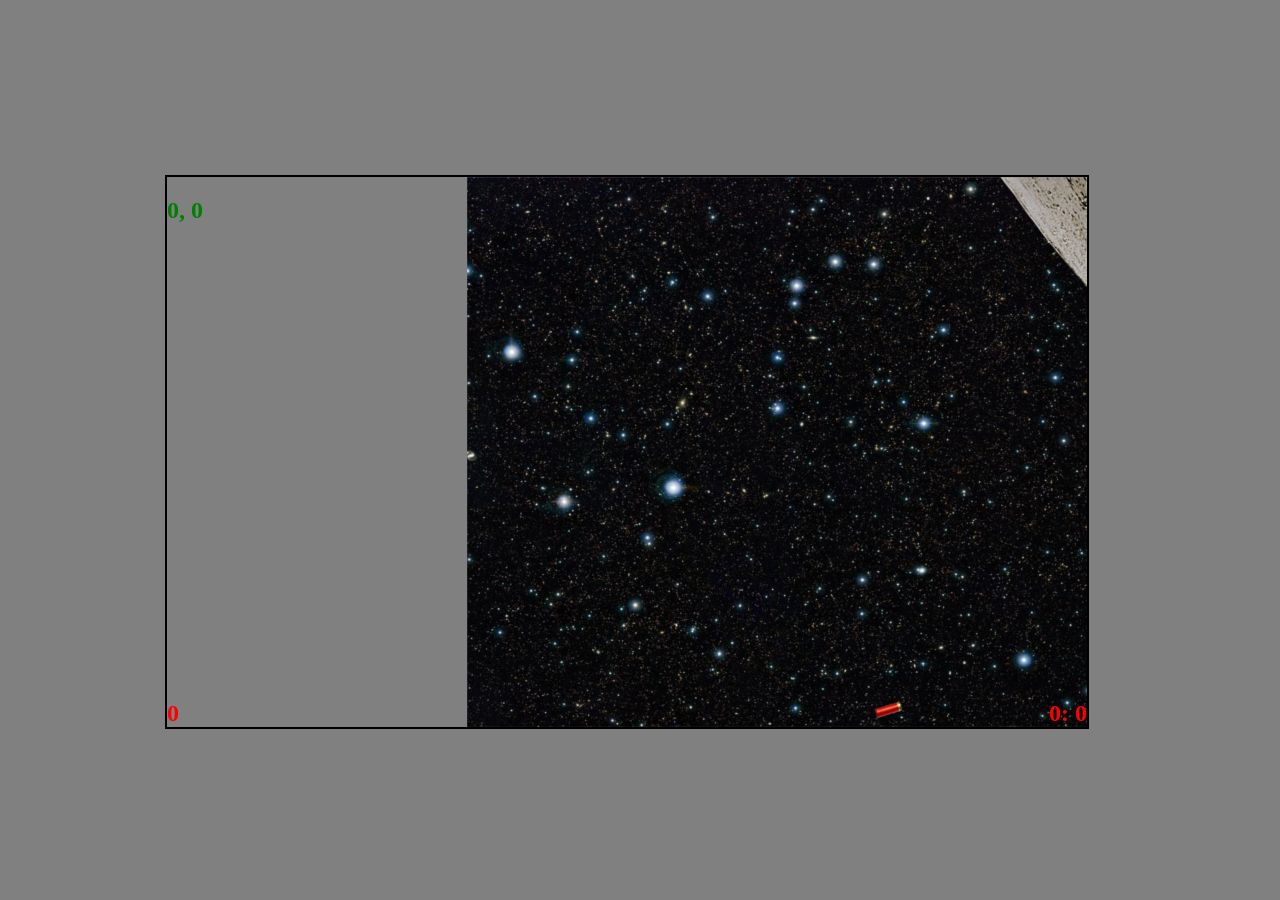
==== Projekt Webdesign/_Programming/Ingame/index.html @ e71eceff "" ====
<!DOCTYPE HTML PUBLIC "-//W3C//DTD HTML 4.01 Transitional//EN"
"http://www.w3.org/TR/html4/loose.dtd">
<html xmlns="http://www.w3.org/1999/xhtml">
    <head>
    	<link rel="stylesheet" type="text/css" href="css/layout.css">
    	<script src="javascript/jquery.js" type="text/javascript"></script>
		<script src="javascript/engine.js" type="text/javascript"></script>
        <meta http-equiv="Content-Type" content="text/html; charset=utf-8" />
        <title>Moorhuhn</title>
    </head>
    <body>
    	<div id="window">
    		<h2 id="status">0, 0</h2>
    		<h2 id="score">0</h2>
    		<h2 id="time">0: 0</h2>
    		<div class="chickenleft" id="l1"></div>
    		<div class="chickenleft" id="l2"></div>
			<div class="chickenleft" id="l3"></div>
			<div class="chickenleft" id="l4"></div>
    		<div class="chickenright" id="r1"></div>
    		<div class="chickenright" id="r2"></div>
			<div class="chickenright" id="r3"></div>
			<div class="chickenright" id="r4"></div>
			
			<div class="ammunition" id="munni_1"></div>
    		<div id="crosshair"></div>
    	</div>
    </body>
</html>
---- Projekt Webdesign/_Programming/Ingame/css/layout.css ----
body {
	background-color: grey;
}

#window {
	background-image: url(../images/backgroundSpace.png);
	background-repeat: no-repeat;
	background-position: fixed;
	background-position-x: 300px;
	border: 2px solid;
	width: 920px;
	height: 550px;
	position: absolute;
	left: 50%;
	top: 50%;
	margin: -275px 0 0 -475px;
	overflow: hidden;
}

#status {
	color: green;
}

#score {
	left: 0px;
	bottom: -20px;
	color: red;
	position: absolute;
}

#time {
	right: 0px;
	bottom: -20px;
	color: red;
	position: absolute
}

.chickenright {
	background-image: url(../images/moorRightGif.gif);
	background-repeat: no-repeat;
	width: 160px;
	height: 119px;
	position: absolute;
	left: 1000px;
	top: 0px;
}

.chickenleft {
	background-image: url(../images/moorLeftGif.gif);
	background-repeat: no-repeat;
	width: 160px;
	height: 119px;
	position: absolute;
	left: -150px;
	top: 0px;
}

.ammunition {
	background-image: url(../images/ammunition.png);
	background-repeat: no-repeat;
	width: 50px;
	height: 35px;
	position: absolute;
	right: 175px;
	bottom: 0px;
}

#crosshair {
	background-image: url(../images/crosshairsmall.png);
	background-repeat: no-repeat;
	width: 90px;
	height: 90px;
	position: absolute;
	left: 0px;
	top: 0px;
}
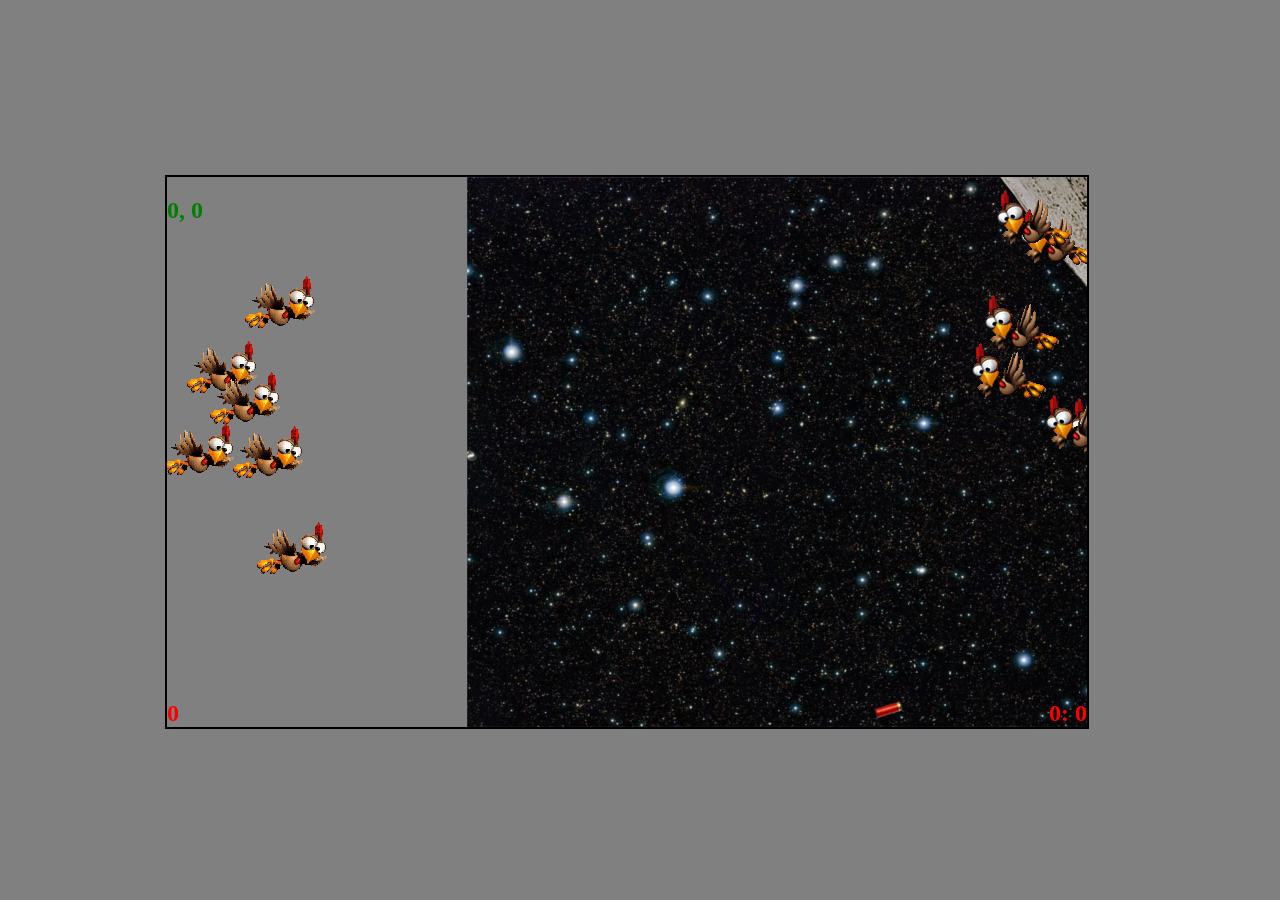
==== commit 876a81b3: "- shoot_em_up - drawchicken_left - drawchicken_right - audio_shoot" ====
--- a/Projekt Webdesign/_Programming/Ingame/index.html
+++ b/Projekt Webdesign/_Programming/Ingame/index.html
@@ -17,10 +17,15 @@
     		<div class="chickenleft" id="l2"></div>
 			<div class="chickenleft" id="l3"></div>
 			<div class="chickenleft" id="l4"></div>
+			<div class="chickenleft" id="l5"></div>
+			<div class="chickenleft" id="l6"></div>
+			
     		<div class="chickenright" id="r1"></div>
     		<div class="chickenright" id="r2"></div>
 			<div class="chickenright" id="r3"></div>
 			<div class="chickenright" id="r4"></div>
+			<div class="chickenright" id="r5"></div>
+			<div class="chickenright" id="r6"></div>
 			
 			<div class="ammunition" id="munni_1"></div>
     		<div id="crosshair"></div>
--- a/Projekt Webdesign/_Programming/Ingame/css/layout.css
+++ b/Projekt Webdesign/_Programming/Ingame/css/layout.css
@@ -51,7 +51,7 @@
 	width: 160px;
 	height: 119px;
 	position: absolute;
-	left: -150px;
+	left: -100px;
 	top: 0px;
 }
 
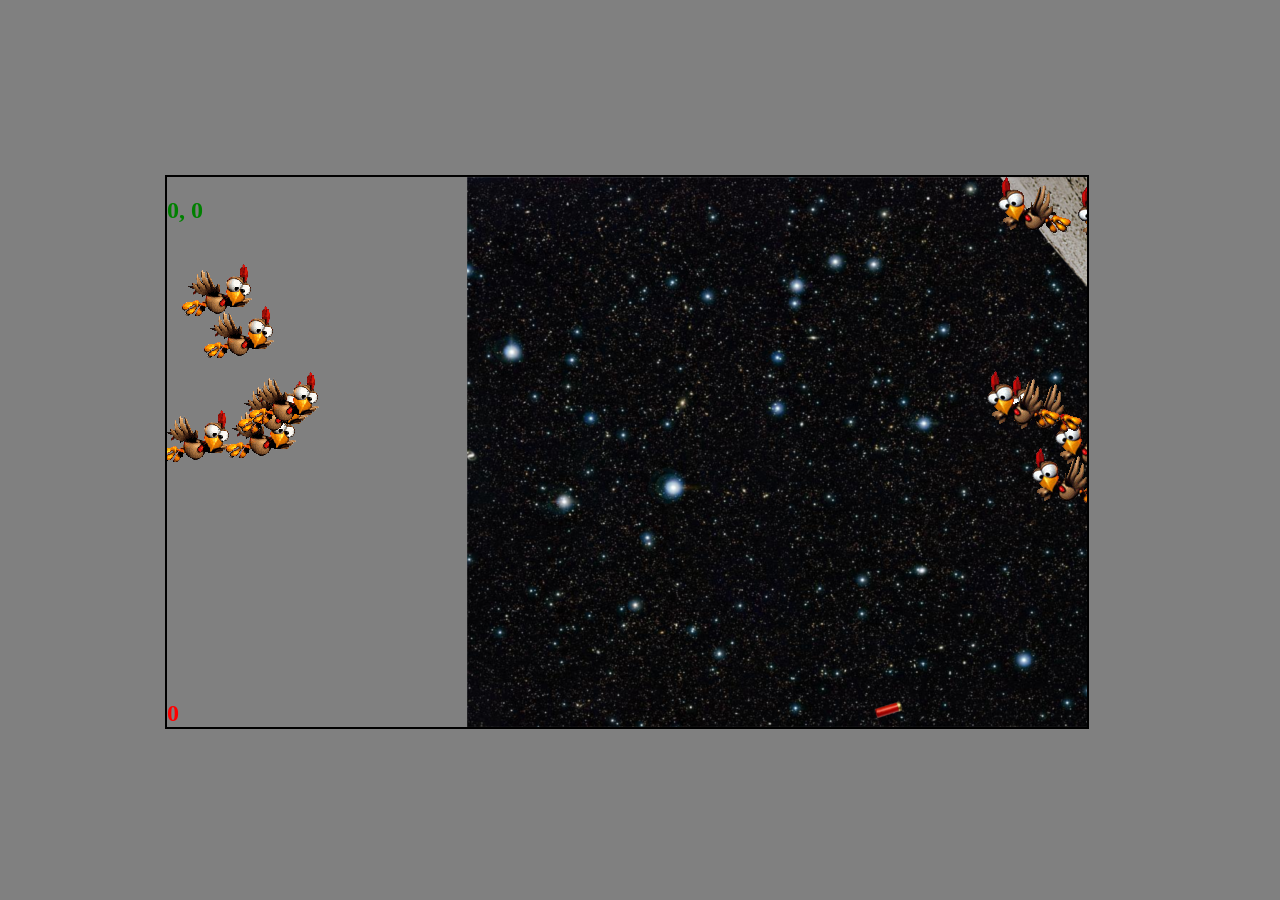
==== commit a6f22604: "Hinzugefügt: JQuery UI Effects Engine Sounds, Score und Munition implementiert Größe der Moorhühner " ====
--- a/Projekt Webdesign/_Programming/Ingame/index.html
+++ b/Projekt Webdesign/_Programming/Ingame/index.html
@@ -5,6 +5,8 @@
     	<link rel="stylesheet" type="text/css" href="css/layout.css">
     	<script src="javascript/jquery.js" type="text/javascript"></script>
 		<script src="javascript/engine.js" type="text/javascript"></script>
+		<script src="javascript/jquery-ui-1.8.21.custom.min.js" type="text/javascript"></script>
+		<!--<script src="http://ajax.googleapis.com/ajax/libs/jqueryui/1.8/jquery-ui.min.js"></script>-->
         <meta http-equiv="Content-Type" content="text/html; charset=utf-8" />
         <title>Moorhuhn</title>
     </head>
@@ -12,7 +14,7 @@
     	<div id="window">
     		<h2 id="status">0, 0</h2>
     		<h2 id="score">0</h2>
-    		<h2 id="time">0: 0</h2>
+    		<h2 id="time"></h2>
     		<div class="chickenleft" id="l1"></div>
     		<div class="chickenleft" id="l2"></div>
 			<div class="chickenleft" id="l3"></div>
--- a/Projekt Webdesign/_Programming/Ingame/css/layout.css
+++ b/Projekt Webdesign/_Programming/Ingame/css/layout.css
@@ -38,8 +38,8 @@
 .chickenright {
 	background-image: url(../images/moorRightGif.gif);
 	background-repeat: no-repeat;
-	width: 160px;
-	height: 119px;
+	width: 75px;
+	height: 56px;
 	position: absolute;
 	left: 1000px;
 	top: 0px;
@@ -48,8 +48,8 @@
 .chickenleft {
 	background-image: url(../images/moorLeftGif.gif);
 	background-repeat: no-repeat;
-	width: 160px;
-	height: 119px;
+	width: 75px;
+	height: 56px;
 	position: absolute;
 	left: -100px;
 	top: 0px;
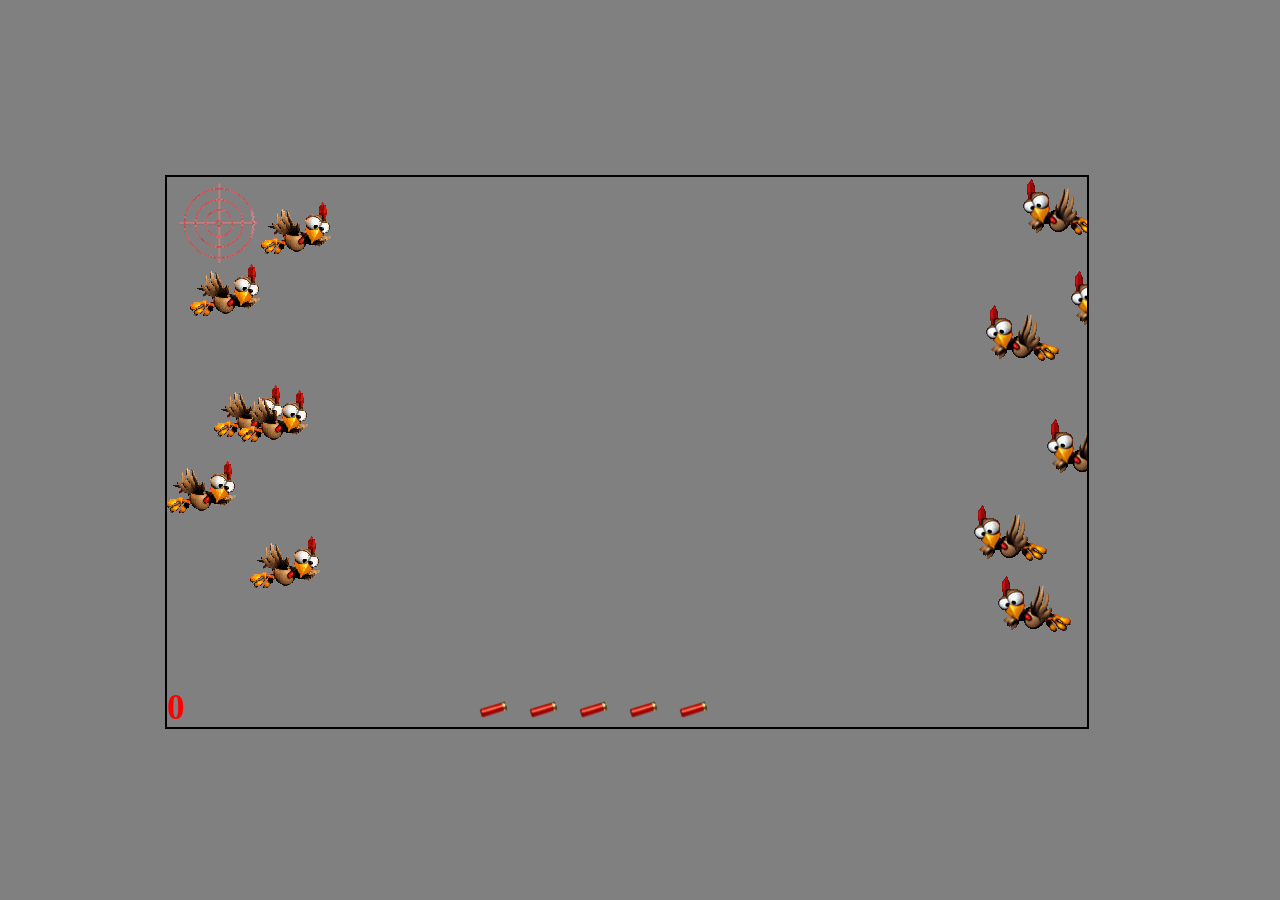
==== commit d0c8703d: "Hinzugefügt: Aiming Reload" ====
--- a/Projekt Webdesign/_Programming/Ingame/index.html
+++ b/Projekt Webdesign/_Programming/Ingame/index.html
@@ -11,8 +11,7 @@
         <title>Moorhuhn</title>
     </head>
     <body>
-    	<div id="window">
-    		<h2 id="status">0, 0</h2>
+    	<div id="window" style="cursor:crosshair;">
     		<h2 id="score">0</h2>
     		<h2 id="time"></h2>
     		<div class="chickenleft" id="l1"></div>
@@ -29,7 +28,11 @@
 			<div class="chickenright" id="r5"></div>
 			<div class="chickenright" id="r6"></div>
 			
-			<div class="ammunition" id="munni_1"></div>
+			<div class="ammunition" id="m1"></div>
+			<div class="ammunition" id="m2"></div>
+			<div class="ammunition" id="m3"></div>
+			<div class="ammunition" id="m4"></div>
+			<div class="ammunition" id="m5"></div>
     		<div id="crosshair"></div>
     	</div>
     </body>
--- a/Projekt Webdesign/_Programming/Ingame/css/layout.css
+++ b/Projekt Webdesign/_Programming/Ingame/css/layout.css
@@ -3,7 +3,7 @@
 }
 
 #window {
-	background-image: url(../images/backgroundSpace.png);
+	background-image: url(../images/background.png);
 	background-repeat: no-repeat;
 	background-position: fixed;
 	background-position-x: 300px;
@@ -23,14 +23,16 @@
 
 #score {
 	left: 0px;
-	bottom: -20px;
+	bottom: -30px;
+	font-size: 35px;
 	color: red;
 	position: absolute;
 }
 
 #time {
 	right: 0px;
-	bottom: -20px;
+	bottom: -30px;
+	font-size: 35px;
 	color: red;
 	position: absolute
 }
@@ -43,6 +45,7 @@
 	position: absolute;
 	left: 1000px;
 	top: 0px;
+	z-index: 50;
 }
 
 .chickenleft {
@@ -53,6 +56,7 @@
 	position: absolute;
 	left: -100px;
 	top: 0px;
+	z-index: 50;
 }
 
 .ammunition {
@@ -61,16 +65,17 @@
 	width: 50px;
 	height: 35px;
 	position: absolute;
-	right: 175px;
+	left: 300px;
 	bottom: 0px;
 }
 
 #crosshair {
-	background-image: url(../images/crosshairsmall.png);
+	background-image: url(../images/crosshairSmall.png);
 	background-repeat: no-repeat;
 	width: 90px;
 	height: 90px;
 	position: absolute;
 	left: 0px;
 	top: 0px;
+	
 }
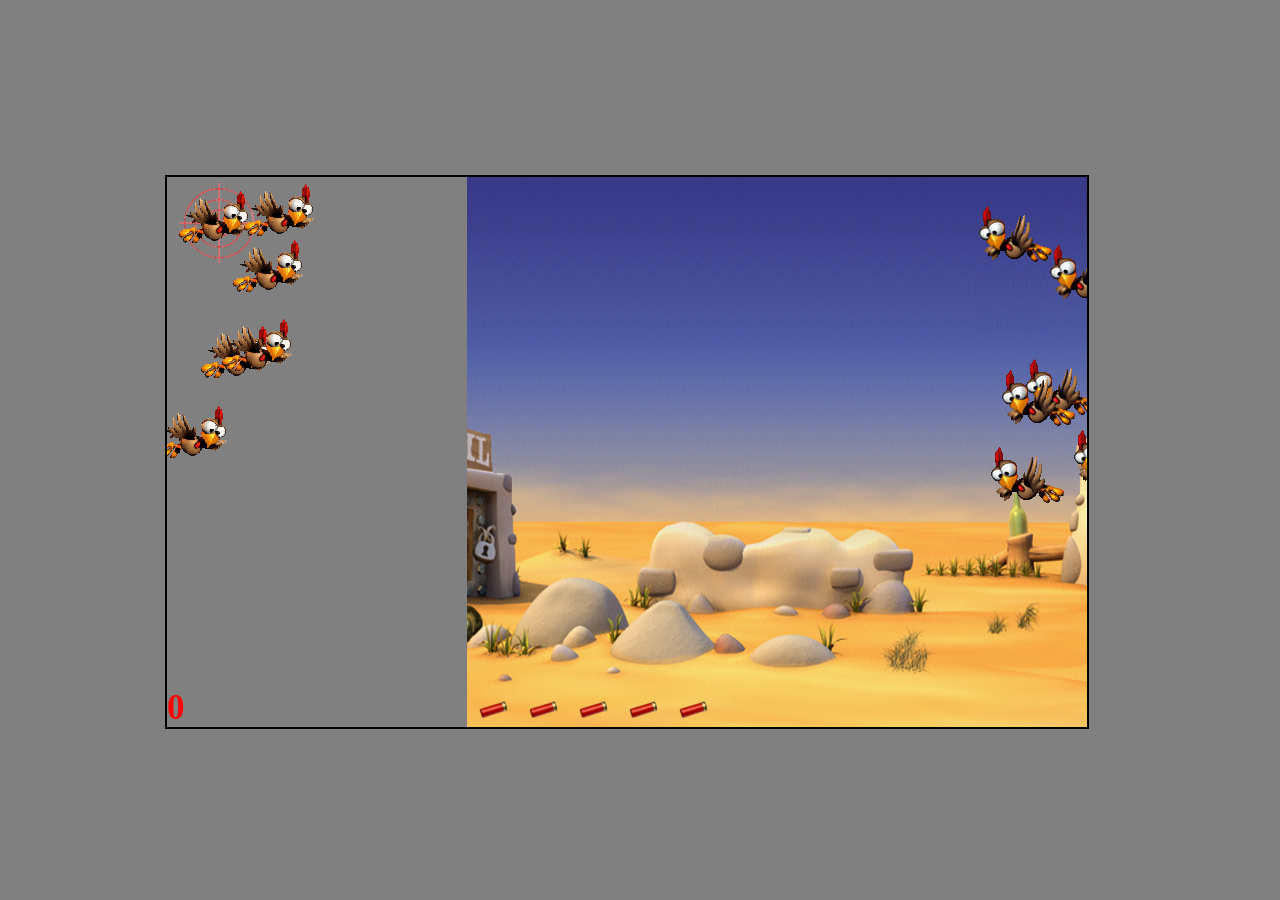
==== commit 5a95cfc7: "Hinzugefügt: Aiming Crosshair" ====
--- a/Projekt Webdesign/_Programming/Ingame/index.html
+++ b/Projekt Webdesign/_Programming/Ingame/index.html
@@ -11,7 +11,7 @@
         <title>Moorhuhn</title>
     </head>
     <body>
-    	<div id="window" style="cursor:crosshair;">
+    	<div id="window" style="cursor: url(images/crosshairSmall_3.png), pointer;">
     		<h2 id="score">0</h2>
     		<h2 id="time"></h2>
     		<div class="chickenleft" id="l1"></div>
--- a/Projekt Webdesign/_Programming/Ingame/css/layout.css
+++ b/Projekt Webdesign/_Programming/Ingame/css/layout.css
@@ -3,7 +3,7 @@
 }
 
 #window {
-	background-image: url(../images/background.png);
+	background-image: url(../images/background_desert.png);
 	background-repeat: no-repeat;
 	background-position: fixed;
 	background-position-x: 300px;
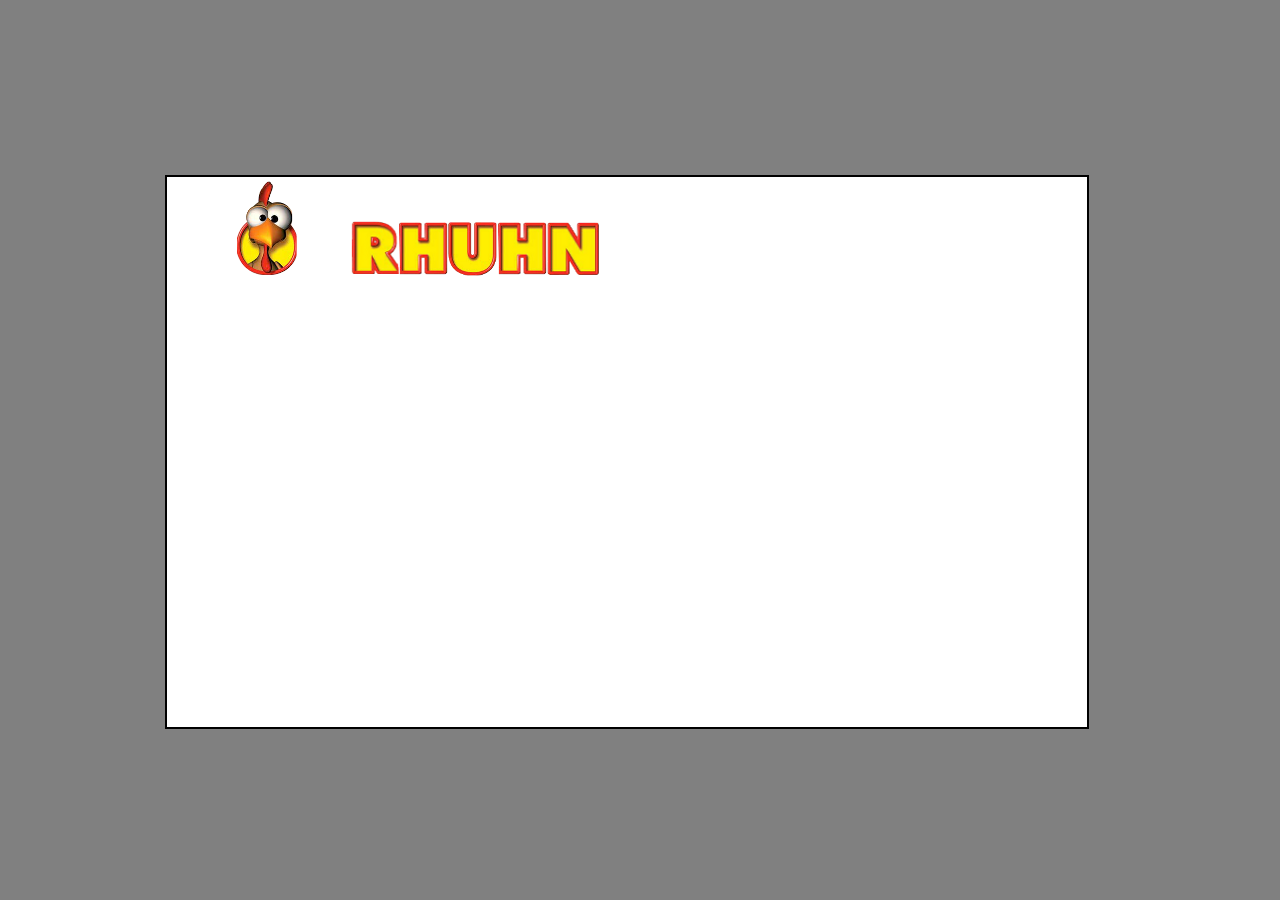
==== commit 3a5a361c: "++++ACHTUNG: Merge der beiden Unterordner /Ingame  /Menu ++++" ====
--- a/Projekt Webdesign/_Programming/Ingame/index.html
+++ b/Projekt Webdesign/_Programming/Ingame/index.html
@@ -1,39 +1,64 @@
-<!DOCTYPE HTML PUBLIC "-//W3C//DTD HTML 4.01 Transitional//EN"
-"http://www.w3.org/TR/html4/loose.dtd">
-<html xmlns="http://www.w3.org/1999/xhtml">
-    <head>
-    	<link rel="stylesheet" type="text/css" href="css/layout.css">
-    	<script src="javascript/jquery.js" type="text/javascript"></script>
-		<script src="javascript/engine.js" type="text/javascript"></script>
-		<script src="javascript/jquery-ui-1.8.21.custom.min.js" type="text/javascript"></script>
-		<!--<script src="http://ajax.googleapis.com/ajax/libs/jqueryui/1.8/jquery-ui.min.js"></script>-->
-        <meta http-equiv="Content-Type" content="text/html; charset=utf-8" />
-        <title>Moorhuhn</title>
-    </head>
-    <body>
-    	<div id="window" style="cursor: url(images/crosshairSmall_3.png), pointer;">
-    		<h2 id="score">0</h2>
-    		<h2 id="time"></h2>
-    		<div class="chickenleft" id="l1"></div>
-    		<div class="chickenleft" id="l2"></div>
-			<div class="chickenleft" id="l3"></div>
-			<div class="chickenleft" id="l4"></div>
-			<div class="chickenleft" id="l5"></div>
-			<div class="chickenleft" id="l6"></div>
-			
-    		<div class="chickenright" id="r1"></div>
-    		<div class="chickenright" id="r2"></div>
-			<div class="chickenright" id="r3"></div>
-			<div class="chickenright" id="r4"></div>
-			<div class="chickenright" id="r5"></div>
-			<div class="chickenright" id="r6"></div>
-			
-			<div class="ammunition" id="m1"></div>
-			<div class="ammunition" id="m2"></div>
-			<div class="ammunition" id="m3"></div>
-			<div class="ammunition" id="m4"></div>
-			<div class="ammunition" id="m5"></div>
-    		<div id="crosshair"></div>
-    	</div>
-    </body>
-</html>
+ <!--
+ @author kleinm 
+ -->
+
+<html>
+<head>
+<title> Project - X </title>
+<!--integrate Stylesheet/CSS -->
+<link rel="stylesheet" type="text/css" href="css/startpage_layout.css">
+<link rel="stylesheet" type="text/css" href="css/basis_layout.css">
+<link rel="stylesheet" type="text/css" href="css/huhn_layout.css">
+<link rel="stylesheet" type="text/css" href="css/navi_layout.css">
+<!--integrate JavaScript -->
+<script src="javascript/jquery.js" type="text/javascript"></script>
+<script src="javascript/menu.js" type="text/javascript"></script>
+</head>
+<body>
+<div id="window">
+
+<!-- Schriftzug "Moorhuhn" einbinden -->
+<div id="M"></div>
+<div id="O1"></div>
+<div id="O2"></div>
+<div id="R"></div>
+<div id="H"></div>
+<div id="U"></div>
+<div id="H2"></div>
+<div id="N"></div>
+
+<!-- Schuesse einbinden (SG1=schussgross1,2 etc. -->
+<div id="sg1"></div>
+<div id="sg2"></div>
+<div id="sg3"></div>
+<div id="sk1"></div>
+
+<!--unteres Moorhuhn-Bild einbinden -->
+<div id="huhnstartpage"></div>
+
+<!--Button einbinden (CSS inklusive) -->
+<div id="button_start_0">
+<button onClick="window.location='game.html' " style="font-family:Comic Sans MS; font-size:15;  width:100px; height: 47px; background-image: url(images/button_start_0.png); background-repeat: no-repeat; background-size: contain;">Start</button>
+</div>
+
+<div id="button_start_1">
+<button onClick="window.location='html/highscore.html' " style="font-family:Comic Sans MS; font-size:15; width:100px; height: 47px; background-image: url(images/button_start_1.png); background-repeat: no-repeat; background-size: contain">Highscore</button>
+</div>
+
+<div id="button_start_2">
+<button onClick="window.location='html/anleitung.html' " style="font-family:Comic Sans MS; font-size:15; width:100px; height: 47px; background-image: url(images/button_start_2.png); background-repeat: no-repeat; background-size: contain">Anleitung</button>
+</div>
+
+<div id="button_start_3">
+<button onClick="window.location='html/impressum.html' " style="font-family:Comic Sans MS; font-size:15; width:100px; height: 47px; background-image: url(images/button_start_3.png); background-repeat: no-repeat; background-size: contain">Impressum</button>
+</div>
+
+
+
+
+
+</div>
+
+
+</body>
+</html>
--- a/Projekt Webdesign/_Programming/Ingame/css/startpage_layout.css
+++ b/Projekt Webdesign/_Programming/Ingame/css/startpage_layout.css
@@ -0,0 +1,158 @@
+/**
+ * @author kleinm
+ */
+ #button_start_0 {
+ left: 450px;
+ top: 150px;
+ position:absolute;
+ display:none;
+ }
+  
+#button_start_1 {
+ left: 400px;
+ top: 210px;
+ position:absolute;
+ display:none;
+ }
+ 
+ #button_start_2 {
+ left: 350px;
+ top: 270px;
+ position:absolute;
+ display:none;
+ }
+ 
+ #button_start_3 {
+ left: 300px;
+ top: 330px;
+ position:absolute;
+ display:none;
+ }
+ 
+ #M {
+ background-image: url(../images/letters/M.png);
+ background-repeat: no-repeat;
+ left:-150px;
+ position: absolute;
+ width: 82px;
+ height: 82px;
+ top: 44px;
+ }
+ 
+ #O1 {
+ background-image: url(../images/letters/O1.png);
+ background-repeat: no-repeat;
+ left:-150px;
+ width: 82px;
+ height: 82px;
+ position: absolute;
+ top: 43px;
+ }
+ 
+  #O2 {
+ background-image: url(../images/letters/O2.png);
+ background-repeat: no-repeat;
+ left:-150px;
+ width: 82px;
+ height: 120px;
+ position: absolute;
+ top: 0px;
+ }
+ 
+  #R {
+ background-image: url(../images/letters/R.png);
+ background-repeat: no-repeat;
+ left:-150px;
+ width: 82px;
+ height: 82px;
+ position: absolute;
+ top: 44px;
+ }
+ 
+  #H {
+ background-image: url(../images/letters/H.png);
+ background-repeat: no-repeat;
+ left:-150px;
+ width: 82px;
+ height: 82px;
+ position: absolute;
+ top: 44px;
+ }
+ 
+  #H2 {
+ background-image: url(../images/letters/H.png);
+ background-repeat: no-repeat;
+ left:-150px;
+ width: 82px;
+ height: 82px;
+ position: absolute;
+ top: 44px;
+ }
+ 
+  #U {
+ background-image: url(../images/letters/U.png);
+ background-repeat: no-repeat;
+ left:-150px;
+ width: 82px;
+ height: 82px;
+ position: absolute;
+ top: 45px;
+ }
+ 
+  #N {
+ background-image: url(../images/letters/N.png);
+ background-repeat: no-repeat;
+ left:-150px;
+ width: 82px;
+ height: 82px;
+ position: absolute;
+ top: 45px;
+ }
+ 
+ 
+ #sg1 {
+ background-image: url(../images/schussgross.png);
+ background-repeat: no-repeat;
+ left: 270px;
+ width: 50px;
+ height: 50px;
+ position:absolute;
+ top: 150px; 
+ display: none;
+ }
+ 
+ #sg2 {
+ background-image: url(../images/schussgross.png);
+ background-repeat: no-repeat;
+ left: 600px;
+ width: 50px;
+ height: 50px;
+ position:absolute;
+ top: 150px;
+ display: none;
+ }
+ 
+ #sg3 {
+ background-image: url(../images/schussgross.png);
+ background-repeat: no-repeat;
+ left: 540px;
+ position:absolute;
+ top: 360px;
+ width: 50px;
+ height: 50px;
+ display: none;
+ }
+ 
+ 
+ #sk1 {
+ background-image: url(../images/schussklein.png);
+ background-repeat: no-repeat;
+ left: 150px;
+ position:absolute;
+ top: 300px;
+ width: 40px;
+ height: 40px;
+ display: none;
+ }
+ 
+ 
--- a/Projekt Webdesign/_Programming/Ingame/css/basis_layout.css
+++ b/Projekt Webdesign/_Programming/Ingame/css/basis_layout.css
@@ -0,0 +1,24 @@
+/**
+ * @author kleinm
+ */
+ 
+ body {
+ background-color: grey;
+ }
+ 
+ 
+ #window {
+background-color: white; 
+border: 2px solid;
+width: 920px; 
+height: 550px; 
+position: absolute;
+left: 50%;
+top: 50%;
+margin: -275px 0 0 -475px;
+overflow:hidden;
+ }
+ 
+
+
+ 
--- a/Projekt Webdesign/_Programming/Ingame/css/huhn_layout.css
+++ b/Projekt Webdesign/_Programming/Ingame/css/huhn_layout.css
@@ -0,0 +1,35 @@
+/**
+ * @author kleinm
+ */
+#huhnstartpage {
+ background-image: url(../images/huhn.png);
+ background-repeat: no-repeat;
+ width:150px;
+ height: 250px;
+ left: 620px;
+ position:absolute;
+ top: 346px;
+ display: none;
+ }
+ 
+ #huhnaboutus {
+ background-image: url(../images/huhn.png);
+ background-repeat: no-repeat;
+ width: 150px;
+ height: 250px;
+ left: 620px;
+ position:absolute;
+ bottom:-50px;
+ }
+ 
+ #huhnimpressum {
+ background-image: url(../images/huhn_2.png);
+ background-repeat: no-repeat;
+ left: 0px;
+ bottom: 280px;
+ width: 250px;
+ height: 150px;
+ position:absolute;
+
+ }
+ 
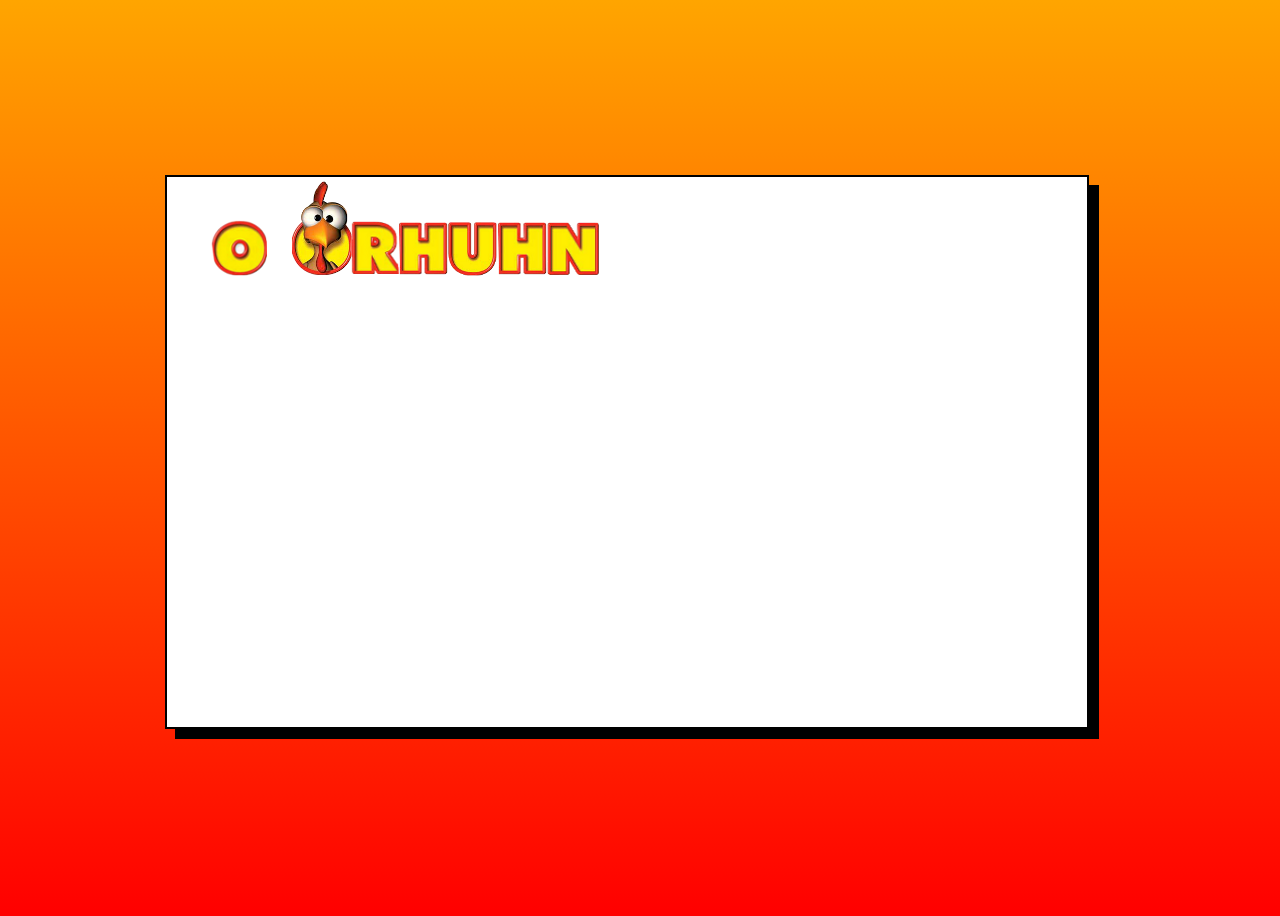
==== commit 7bb4958e: "" ====
--- a/Projekt Webdesign/_Programming/Ingame/index.html
+++ b/Projekt Webdesign/_Programming/Ingame/index.html
@@ -42,7 +42,7 @@
 </div>
 
 <div id="button_start_1">
-<button onClick="window.location='html/highscore.html' " style="font-family:Comic Sans MS; font-size:15; width:100px; height: 47px; background-image: url(images/button_start_1.png); background-repeat: no-repeat; background-size: contain">Highscore</button>
+<button onClick="window.location='html/highscore.html' " style="font-family:Comic Sans MS; font-size:15; width:100px; height: 47px; background-image: url(images/button_start_1.png);background-size: 100%; background-repeat: no-repeat; background-size: contain">Highscore</button>
 </div>
 
 <div id="button_start_2">
--- a/Projekt Webdesign/_Programming/Ingame/css/basis_layout.css
+++ b/Projekt Webdesign/_Programming/Ingame/css/basis_layout.css
@@ -3,8 +3,11 @@
  */
  
  body {
- background-color: grey;
- }
+background: -moz-linear-gradient(center top, orange 0%, red 100%);
+/*background: -moz-linear-gradient(0% 6% 270deg,#2B2B2B, #9E9E9E);*/
+background: -webkit-gradient(linear, left top, left bottom, from(orange), to(red));
+height: 100%;
+}
  
  
  #window {
@@ -17,6 +20,10 @@
 top: 50%;
 margin: -275px 0 0 -475px;
 overflow:hidden;
+box-shadow: 10px 10px;
+/*
+-moz-box-shadow: -5px -5px 5px #888;
+-webkit-box-shadow: -5px -5px 5px #888;*/
  }
  
 
--- a/Projekt Webdesign/_Programming/Ingame/css/navi_layout.css
+++ b/Projekt Webdesign/_Programming/Ingame/css/navi_layout.css
@@ -0,0 +1,14 @@
+/**
+ * @author kleinm
+ */  
+ #navi_without_animation {
+ left:0;
+ text-align: center;
+ width: 100%;
+ bottom: 0;
+ position:absolute;
+ }
+ 
+  #navi_without_animation a {
+ color:black;
+ }
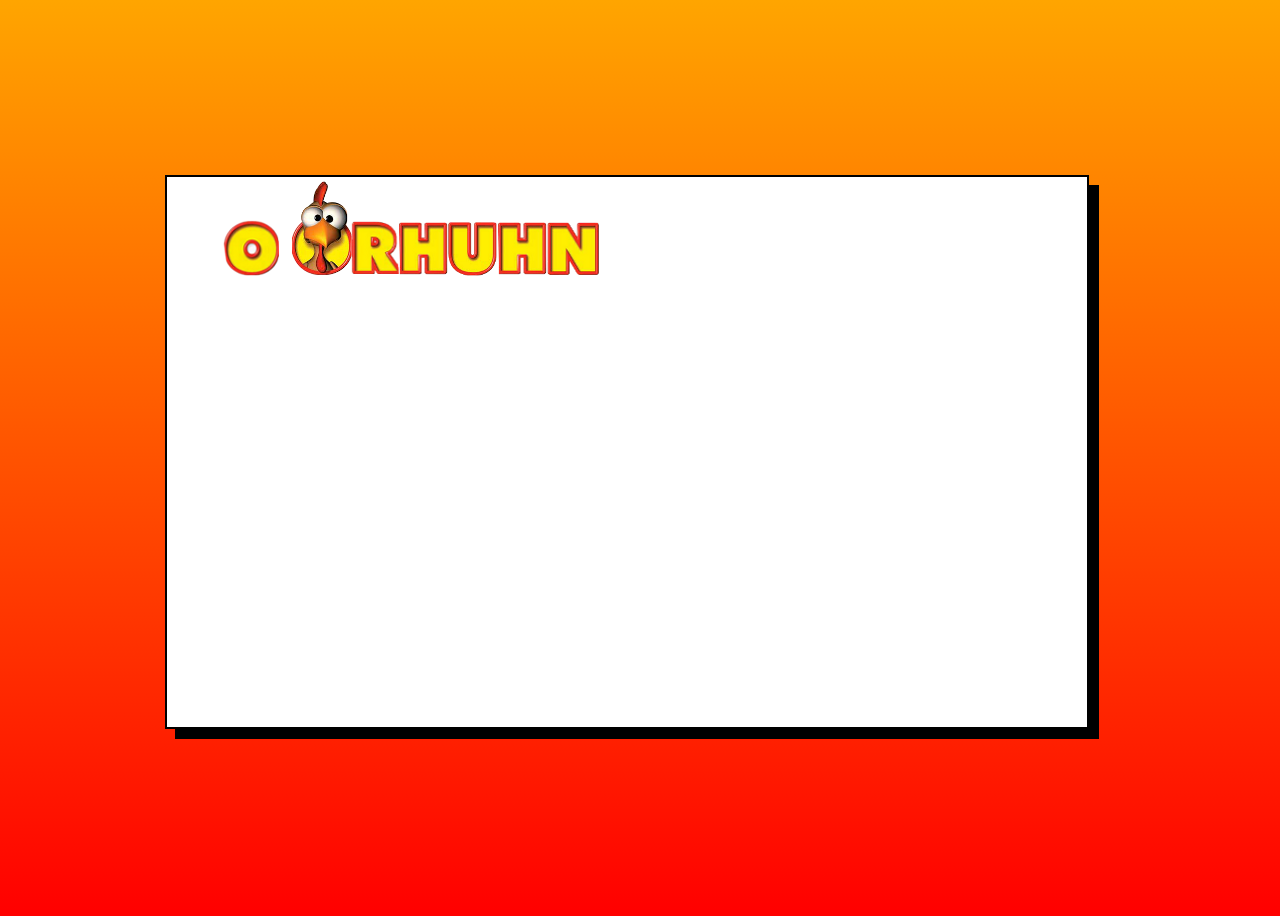
==== commit 1c7ada6c: "Abgabe Version v1.0" ====
--- a/Projekt Webdesign/_Programming/Ingame/index.html
+++ b/Projekt Webdesign/_Programming/Ingame/index.html
@@ -1,5 +1,5 @@
  <!--
- @author kleinm 
+ @author Sebastian Göltz & Marc Klein
  -->
 
 <html>
--- a/Projekt Webdesign/_Programming/Ingame/css/startpage_layout.css
+++ b/Projekt Webdesign/_Programming/Ingame/css/startpage_layout.css
@@ -1,6 +1,7 @@
 /**
- * @author kleinm
+ * @author Sebastian Göltz & Marc Klein
  */
+
  #button_start_0 {
  left: 450px;
  top: 150px;
--- a/Projekt Webdesign/_Programming/Ingame/css/basis_layout.css
+++ b/Projekt Webdesign/_Programming/Ingame/css/basis_layout.css
@@ -1,5 +1,5 @@
 /**
- * @author kleinm
+ * @author Sebastian Göltz & Marc Klein
  */
  
  body {
--- a/Projekt Webdesign/_Programming/Ingame/css/huhn_layout.css
+++ b/Projekt Webdesign/_Programming/Ingame/css/huhn_layout.css
@@ -1,6 +1,7 @@
 /**
- * @author kleinm
+ * @author Sebastian Göltz & Marc Klein
  */
+
 #huhnstartpage {
  background-image: url(../images/huhn.png);
  background-repeat: no-repeat;
--- a/Projekt Webdesign/_Programming/Ingame/css/navi_layout.css
+++ b/Projekt Webdesign/_Programming/Ingame/css/navi_layout.css
@@ -1,6 +1,7 @@
 /**
- * @author kleinm
- */  
+ * @author Sebastian Göltz & Marc Klein
+ */
+
  #navi_without_animation {
  left:0;
  text-align: center;
